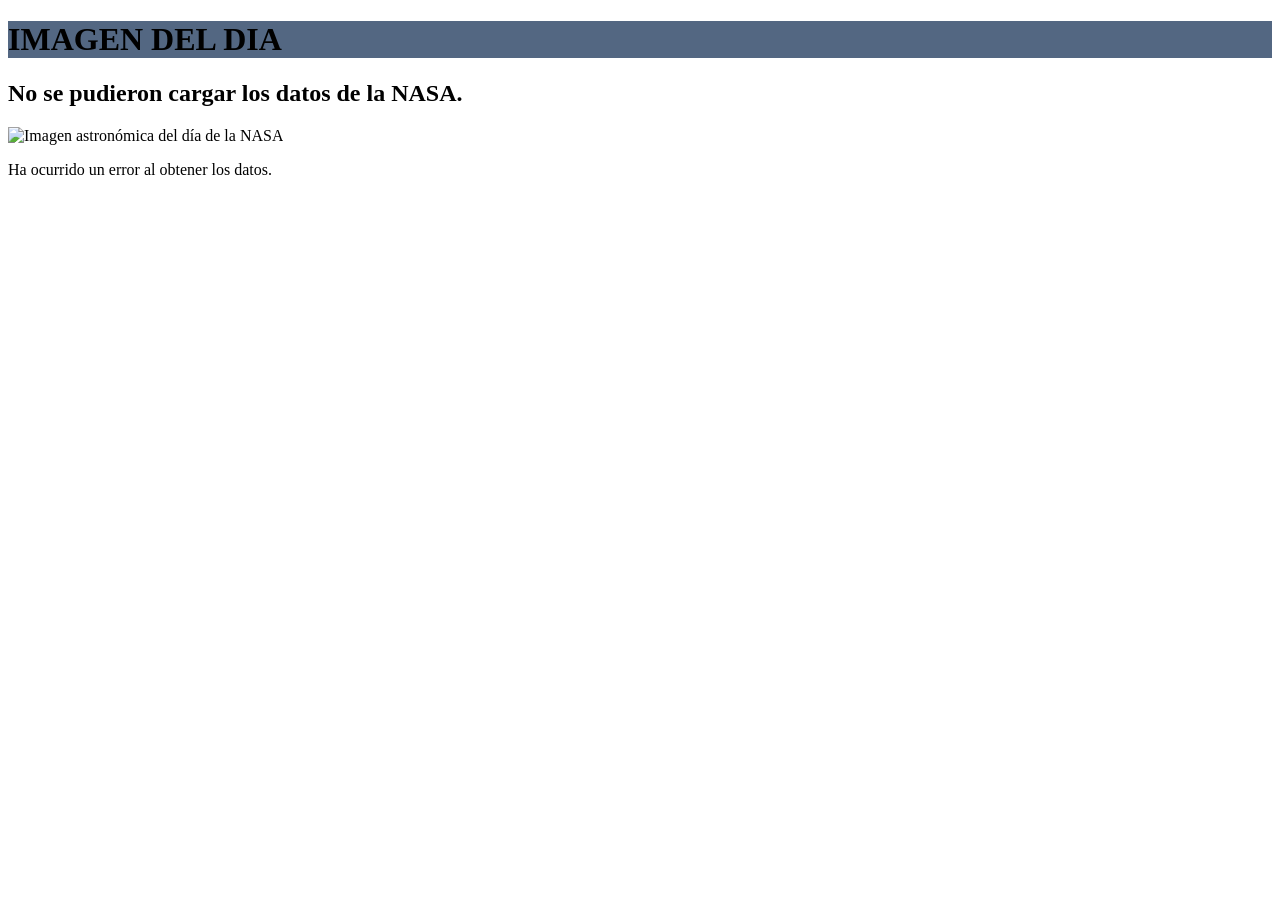
==== frontend/ApiNasa/ApiNasa.html @ e2c613ba "primer commit" ====
<!DOCTYPE html>
<html lang="es">
<head>
    <meta charset="UTF-8">
    <meta name="viewport" content="width=device-width, initial-scale=1.0">
    <link rel="stylesheet" href="/frontend/Estilos/styiles.css">
    <title>ApiNasa</title>
</head>
<body>
    <h1 class="headerApiNasa">IMAGEN DEL DIA</h1>
    <h2 id="titulo-nasa">Cargando título...</h2>
    <img id="imagen-nasa" alt="Imagen astronómica del día de la NASA">
    <p id="explicacion-nasa">Cargando explicación...</p>
    <p id="copyright-nasa"></p>
    <p id="fecha-nasa"></p>


    <script>
        function cargarDatos() {
            const titulo = document.getElementById("titulo-nasa");
            const imagen = document.getElementById("imagen-nasa");
            const explicacion = document.getElementById("explicacion-nasa");
            const copyright = document.getElementById("copyright-nasa");
            const fecha = document.getElementById("fecha-nasa");

            fetch("https://api.nasa.gov/planetary/apod?api_key=IQA0Qmbm4bRKlMvpGBCymq2F5MsnHaCrRhZTxAJf")
                .then((response) => {
                    if (!response.ok) {
                        throw new Error("No se pudieron obtener los datos.");
                    }

                    return response.json();
                })
                .then((data) => {
                    titulo.textContent = data.title;
                    imagen.src = data.hdurl || data.url;
                    explicacion.textContent = data.explanation;
                    copyright.textContent = `Copyright: ${data.copyright || "No disponible"}`;
                    fecha.textContent = `Fecha: ${data.date}`;
                })
                .catch(() => {
                    titulo.textContent = "No se pudieron cargar los datos de la NASA.";
                    imagen.removeAttribute("src");
                    explicacion.textContent = "Ha ocurrido un error al obtener los datos.";
                    copyright.textContent = "";
                    fecha.textContent = "";
                });
        }

        cargarDatos();
    </script>
</body>
</html>
---- frontend/Estilos/styiles.css ----
.headerApiNasa{
    background-color: #536782;
}
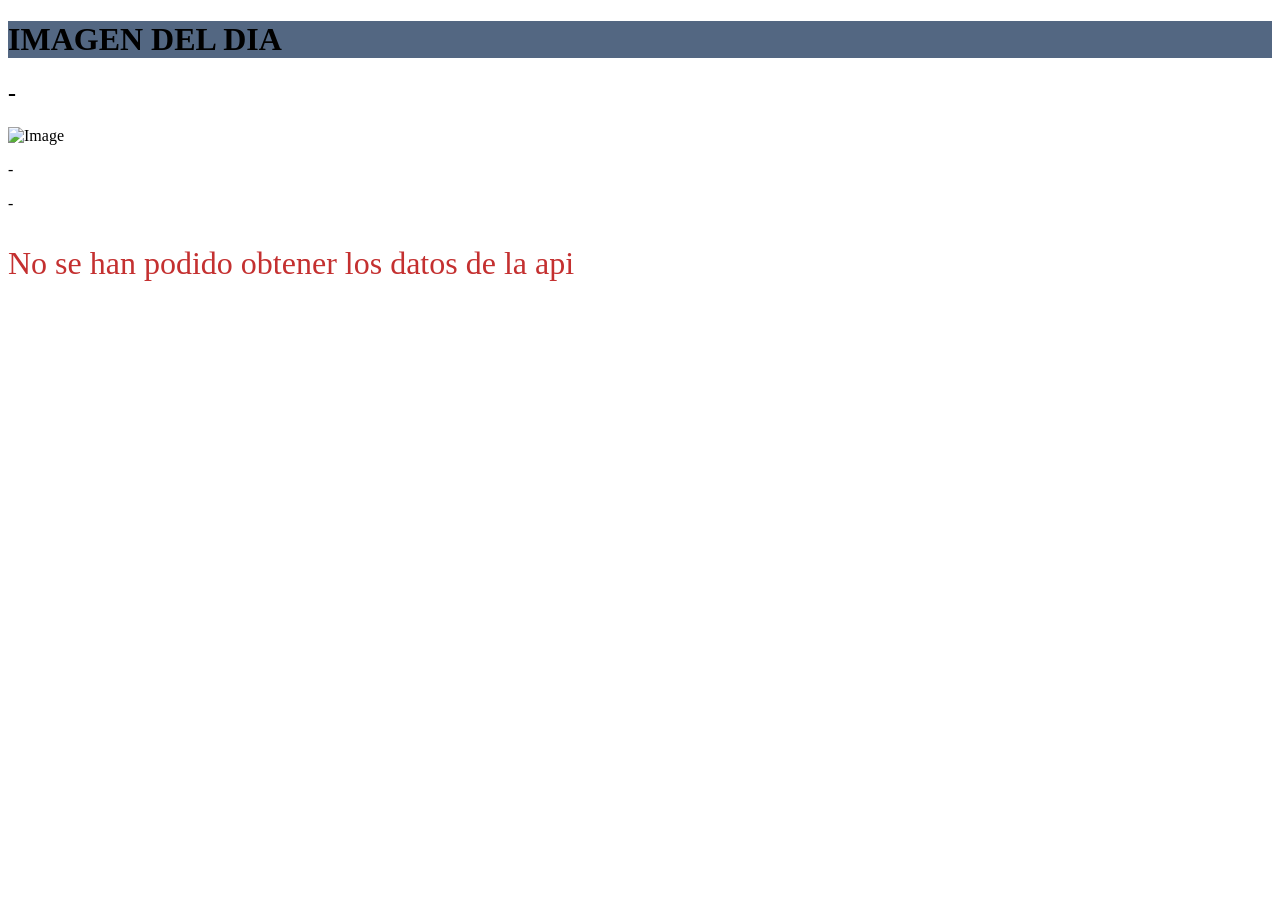
==== commit d493748e: "Version basica" ====
--- a/frontend/ApiNasa/ApiNasa.html
+++ b/frontend/ApiNasa/ApiNasa.html
@@ -9,10 +9,10 @@
 <body>
     <h1 class="headerApiNasa">IMAGEN DEL DIA</h1>
     <h2 id="titulo-nasa">Cargando título...</h2>
-    <img id="imagen-nasa" alt="Imagen astronómica del día de la NASA">
+    <img id="imagen-nasa" alt="Image">
     <p id="explicacion-nasa">Cargando explicación...</p>
-    <p id="copyright-nasa"></p>
-    <p id="fecha-nasa"></p>
+    <p id="copyright-nasa">copyright</p>
+    <p id="fecha-nasa">YYYY-MM-DD</p>
 
 
     <script>
@@ -23,7 +23,7 @@
             const copyright = document.getElementById("copyright-nasa");
             const fecha = document.getElementById("fecha-nasa");
 
-            fetch("https://api.nasa.gov/planetary/apod?api_key=IQA0Qmbm4bRKlMvpGBCymq2F5MsnHaCrRhZTxAJf")
+            fetch("https://api.nasa.gov/planetary/apod?api_key=IQA0Qmbm4bRKlMvpGBCymq2F5MsnHaCrRhZTxAJf&date=2020-02-6")
                 .then((response) => {
                     if (!response.ok) {
                         throw new Error("No se pudieron obtener los datos.");
@@ -33,17 +33,23 @@
                 })
                 .then((data) => {
                     titulo.textContent = data.title;
+                    imagen.alt=data.url;
                     imagen.src = data.hdurl || data.url;
                     explicacion.textContent = data.explanation;
                     copyright.textContent = `Copyright: ${data.copyright || "No disponible"}`;
                     fecha.textContent = `Fecha: ${data.date}`;
                 })
                 .catch(() => {
-                    titulo.textContent = "No se pudieron cargar los datos de la NASA.";
+                    titulo.textContent = "-";
                     imagen.removeAttribute("src");
-                    explicacion.textContent = "Ha ocurrido un error al obtener los datos.";
-                    copyright.textContent = "";
+                    explicacion.textContent = "-";
+                    copyright.textContent = "-";
                     fecha.textContent = "";
+                    const mensajeError = document.createElement("p");
+                    mensajeError.style.color="#c43030"
+                    mensajeError.style.fontSize="32px"
+                    mensajeError.textContent="No se han podido obtener los datos de la api"
+                    document.body.appendChild(mensajeError);
                 });
         }
 
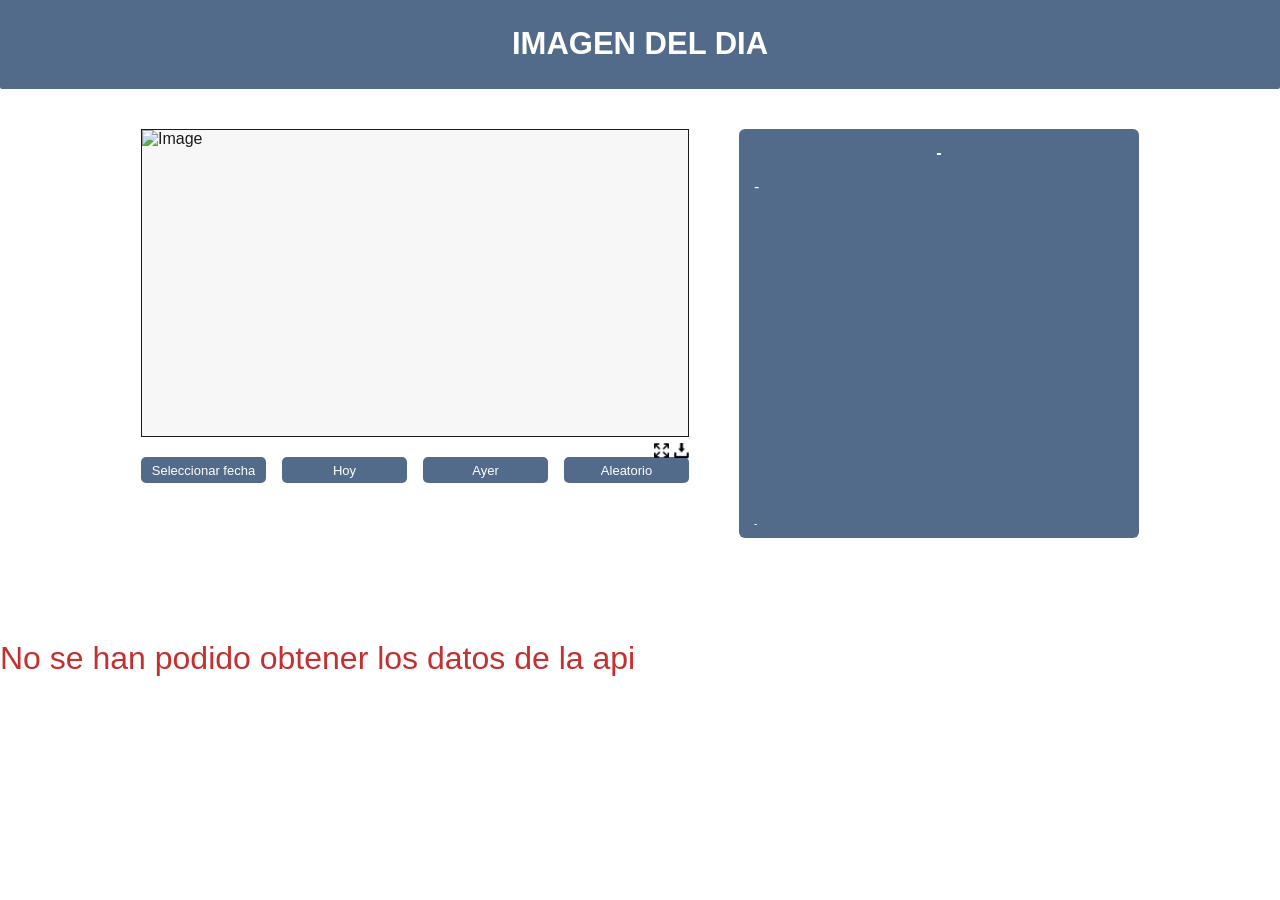
==== commit 4dd7cbe2: "basica 2 con estilos" ====
--- a/frontend/ApiNasa/ApiNasa.html
+++ b/frontend/ApiNasa/ApiNasa.html
@@ -1,27 +1,56 @@
-<!DOCTYPE html>
+﻿<!DOCTYPE html>
 <html lang="es">
 <head>
     <meta charset="UTF-8">
     <meta name="viewport" content="width=device-width, initial-scale=1.0">
-    <link rel="stylesheet" href="/frontend/Estilos/styiles.css">
+    <link rel="stylesheet" href="/frontend/Estilos/styles.css">
     <title>ApiNasa</title>
 </head>
 <body>
     <h1 class="headerApiNasa">IMAGEN DEL DIA</h1>
-    <h2 id="titulo-nasa">Cargando título...</h2>
-    <img id="imagen-nasa" alt="Image">
-    <p id="explicacion-nasa">Cargando explicación...</p>
-    <p id="copyright-nasa">copyright</p>
-    <p id="fecha-nasa">YYYY-MM-DD</p>
+    <main class="contenido">
+    <div class="visual">
+        <div class="contenedor-imagen">
+            <img id="imagen" alt="Image">
+
+            <div class="controles-imagen">
+                <button type="button" class="boton-icono" aria-label="Ampliar imagen">
+                    <a id="ampliar">
+                        <img src="/media/btn-ampliar.png" alt="">
+                    </a>
+                </button>
+                <button type="button" class="boton-icono" aria-label="Descargar imagen">
+                    <a id="descargar" download="imagen-apiNasa.jpg">
+                        <img src="/media/btn-descargar.png" alt="">
+                    </a>
+                </button>
+            </div>
+        </div>
+        <p id="fecha">YYYY-MM-DD</p>
+
+        <div class="acciones">
+            <button type="button">Seleccionar fecha</button>
+            <button type="button">Hoy</button>
+            <button type="button">Ayer</button>
+            <button type="button">Aleatorio</button>
+        </div>
+    </div>
+
+    <div class="titulo"><h2 id="titulo">Cargando título...</h2></div>
+    <div class="descripcion"><p id="explicacion">Cargando explicación...</p></div>
+    <div class="copyr"><p id="copyright">copyright</p></div>
+    </main>
 
 
     <script>
         function cargarDatos() {
-            const titulo = document.getElementById("titulo-nasa");
-            const imagen = document.getElementById("imagen-nasa");
-            const explicacion = document.getElementById("explicacion-nasa");
-            const copyright = document.getElementById("copyright-nasa");
-            const fecha = document.getElementById("fecha-nasa");
+            const titulo = document.getElementById("titulo");
+            const imagen = document.getElementById("imagen");
+            const explicacion = document.getElementById("explicacion");
+            const copyright = document.getElementById("copyright");
+            const fecha = document.getElementById("fecha");
+            const descarga = document.getElementById("descargar");
+            const ampliacion = document.getElementById("ampliar");
 
             fetch("https://api.nasa.gov/planetary/apod?api_key=IQA0Qmbm4bRKlMvpGBCymq2F5MsnHaCrRhZTxAJf&date=2020-02-6")
                 .then((response) => {
@@ -35,6 +64,8 @@
                     titulo.textContent = data.title;
                     imagen.alt=data.url;
                     imagen.src = data.hdurl || data.url;
+                    descarga.href = data.hdurl || data.url;
+                    ampliacion.href=data.hdurl || data.url;
                     explicacion.textContent = data.explanation;
                     copyright.textContent = `Copyright: ${data.copyright || "No disponible"}`;
                     fecha.textContent = `Fecha: ${data.date}`;
@@ -45,10 +76,10 @@
                     explicacion.textContent = "-";
                     copyright.textContent = "-";
                     fecha.textContent = "";
-                    const mensajeError = document.createElement("p");
-                    mensajeError.style.color="#c43030"
-                    mensajeError.style.fontSize="32px"
-                    mensajeError.textContent="No se han podido obtener los datos de la api"
+                        const mensajeError = document.createElement("p");
+                        mensajeError.style.color="#c43030"
+                        mensajeError.style.fontSize="32px"
+                        mensajeError.textContent="No se han podido obtener los datos de la api"
                     document.body.appendChild(mensajeError);
                 });
         }
--- a/frontend/Estilos/styles.css
+++ b/frontend/Estilos/styles.css
@@ -0,0 +1,181 @@
+﻿* {
+    box-sizing: border-box;
+}
+
+body {
+    margin: 0;
+    min-height: 100vh;
+    font-family: Arial, sans-serif;
+    background: #ffffff;
+}
+
+.headerApiNasa {
+    margin: 0;
+    padding: 26px 20px 27px;
+    border-radius: 0 0 2px 2px;
+    color: #ffffff;
+    background: #536b8b;
+    font-size: 31px;
+    font-weight: 700;
+    text-align: center;
+}
+
+.contenido {
+    position: relative;
+    display: grid;
+    grid-template-columns: 548px 400px;
+    column-gap: 50px;
+    row-gap: 0;
+    justify-content: center;
+    padding: 40px 33px 70px;
+    color: #1b1b1b;
+}
+
+.visual {
+    position: relative;
+    grid-column: 1;
+    grid-row: 1 / span 3;
+    width: 100%;
+}
+
+#imagen {
+    display: block;
+    width: 100%;
+    height: 100%;
+    border: 0.5px solid #1b1b1b;
+    object-fit: cover;
+    background: #f7f7f7;
+}
+
+.contenedor-imagen {
+    position: relative;
+    width: 100%;
+    aspect-ratio: 16 / 9;
+}
+
+.titulo,
+.descripcion,
+.copyr {
+    width: 400px;
+    color: #ffffff;
+    background: #536b8b;
+}
+
+.titulo {
+    grid-column: 2;
+    grid-row: 1;
+    min-height: 48px;
+    padding: 15px 15px 10px;
+    border-radius: 6px 6px 0 0;
+}
+
+#titulo {
+    margin: 0;
+    font-size: 16px;
+    font-weight: 700;
+    text-align: center;
+    text-transform: uppercase;
+}
+
+.descripcion {
+    grid-column: 2;
+    grid-row: 2;
+    height: 332px;
+    padding: 0 15px;
+    overflow-y: auto;
+    scrollbar-color: #ffffff #536b8b;
+}
+
+#explicacion {
+    margin: 0;
+    font-size: 16px;
+    line-height: 1.3;
+}
+
+.copyr {
+    grid-column: 2;
+    grid-row: 3;
+    padding: 9px 15px;
+    border-radius: 0 0 6px 6px;
+    font-size: 1px;
+}
+
+#copyright {
+    margin: 0;
+    font-size: 10px;
+}
+
+#fecha {
+    margin: 6px 0 0;
+    font-size: 14px;
+}
+
+.controles-imagen {
+    position: absolute;
+    bottom: -21px;
+    right: 0;
+    display: flex;
+    width: 100%;
+    justify-content: flex-end;
+    gap: 5px;
+}
+
+.boton-icono {
+    display: grid;
+    width: 15px;
+    height: 15px;
+    padding: 0;
+    border: 0;
+    place-items: center;
+    cursor: pointer;
+    background: transparent;
+}
+
+.boton-icono img {
+    display: block;
+    width: 100%;
+    height: 100%;
+    object-fit: contain;
+}
+
+.acciones {
+    display: grid;
+    grid-template-columns: repeat(4, 1fr);
+    gap: 16px;
+    margin-top: 20px;
+}
+
+.acciones button {
+    min-height: 26px;
+    padding: 4px 2px;
+    border: 0;
+    border-radius: 5px;
+    color: #ffffff;
+    background: #536b8b;
+    font-size: 13px;
+    cursor: pointer;
+}
+
+@media (max-width: 1030px) {
+    .contenido {
+        display: flex;
+        flex-direction: column;
+        gap: 0;
+        padding: 25px 20px 40px;
+    }
+
+    .visual {
+        width: 100%;
+    }
+
+    .acciones { margin: 20px 0 28px; }
+    .titulo,
+    .descripcion,
+    .copyr {
+        position: static;
+        width: auto;
+    }
+    .titulo { padding: 15px 15px 16px; }
+    .descripcion { height: 280px; padding: 12px 15px; }
+    .copyr { padding: 10px 15px; }
+}
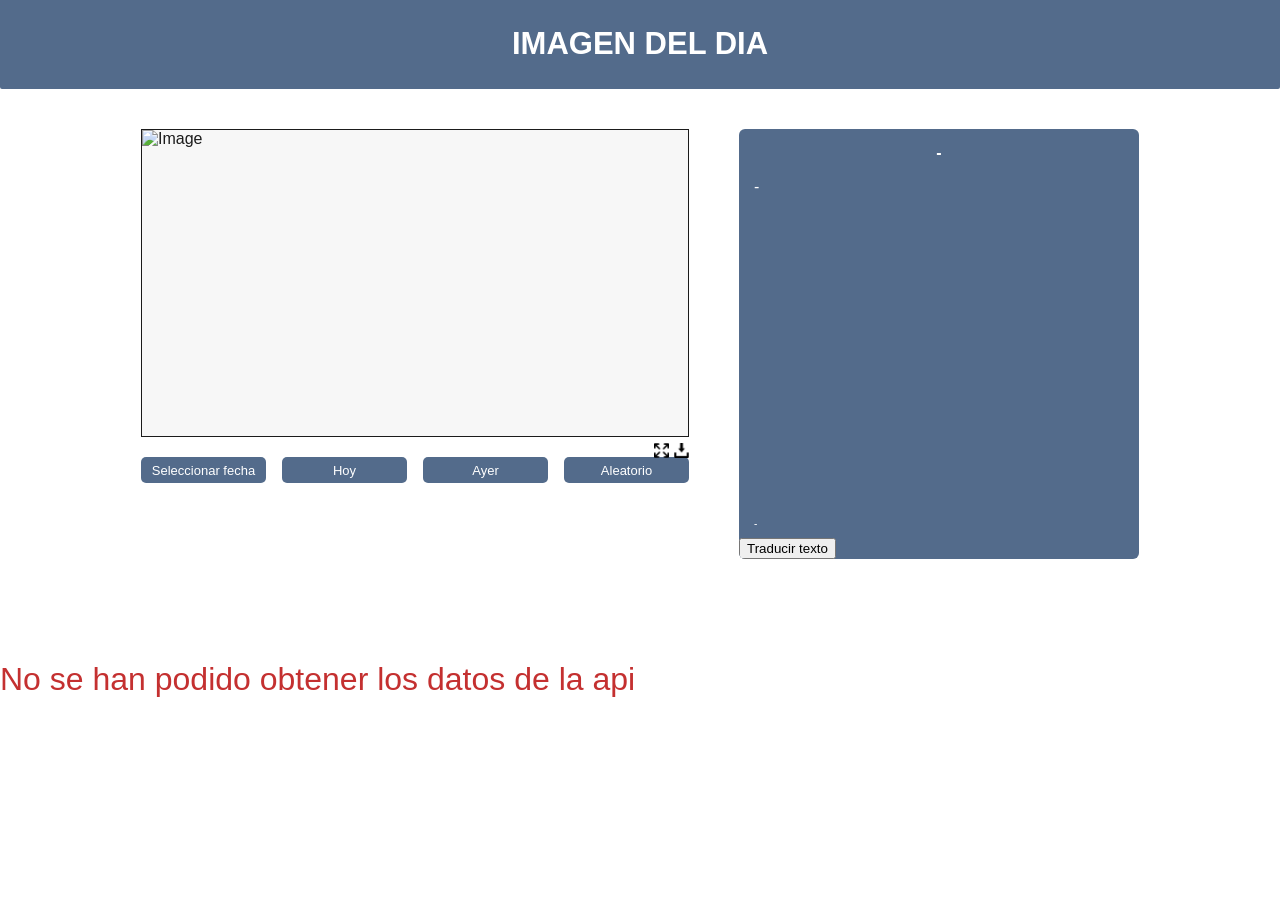
==== commit e133c7ab: "backend y frontend mejorado" ====
--- a/frontend/ApiNasa/ApiNasa.html
+++ b/frontend/ApiNasa/ApiNasa.html
@@ -1,49 +1,73 @@
 ﻿<!DOCTYPE html>
 <html lang="es">
+
 <head>
+    <link rel="stylesheet" href="../Estilos/styles.css">
+    <link rel="icon" type="image/x-icon" href="./media/www-icon.png">
+
     <meta charset="UTF-8">
     <meta name="viewport" content="width=device-width, initial-scale=1.0">
-    <link rel="stylesheet" href="/frontend/Estilos/styles.css">
-    <title>ApiNasa</title>
+    <!-- Evitar almacenamiento en caché -->
+        <meta http-equiv="Cache-Control" content="no-cache, no-store, must-revalidate">
+        <meta http-equiv="Pragma" content="no-cache">
+        <meta http-equiv="Expires" content="0">
+
+        <title>ApiNasa</title>
 </head>
+
 <body>
     <h1 class="headerApiNasa">IMAGEN DEL DIA</h1>
-    <main class="contenido">
-    <div class="visual">
-        <div class="contenedor-imagen">
-            <img id="imagen" alt="Image">
-
-            <div class="controles-imagen">
-                <button type="button" class="boton-icono" aria-label="Ampliar imagen">
-                    <a id="ampliar">
-                        <img src="/media/btn-ampliar.png" alt="">
-                    </a>
-                </button>
-                <button type="button" class="boton-icono" aria-label="Descargar imagen">
-                    <a id="descargar" download="imagen-apiNasa.jpg">
-                        <img src="/media/btn-descargar.png" alt="">
-                    </a>
-                </button>
+    <main id="cont" class="contenido">
+        <div id="visual" class="visual">
+            <div id="contenedor-imagen" class="contenedor-imagen">
+                <img id="imagen" alt="Image">
+
+                <div class="controles-imagen">
+                    <button id="ampliar" type="button" class="boton-icono" onclick="abrirImg()">
+                        <img src="../../media/btn-ampliar.png" alt="">
+                    </button>
+                    
+                    <button type="button" class="boton-icono" aria-label="Descargar imagen" onclick="descargar()">
+                        <img src="../../media/btn-descargar.png" alt="">
+                    </button>
+                </div>
+            </div>
+            <p id="fecha">YYYY-MM-DD</p>
+
+            <div class="acciones">
+                <button id="btnSleccFech" type="button" onclick="accionBotonSelecFech()">Seleccionar fecha</button>
+                <button id="btnHoy" type="button" onclick="accionBoton('hoy')">Hoy</button>
+                <button id="btnAyer" type="button" onclick="accionBoton('ayer')">Ayer</button>
+                <button id="btnRandm" type="button" onclick="accionBoton('rndm')">Aleatorio</button>
             </div>
         </div>
-        <p id="fecha">YYYY-MM-DD</p>
-
-        <div class="acciones">
-            <button type="button">Seleccionar fecha</button>
-            <button type="button">Hoy</button>
-            <button type="button">Ayer</button>
-            <button type="button">Aleatorio</button>
+
+        <div class="info-panel">
+            <div class="titulo">
+                <h2 id="titulo">Cargando título...</h2>
+            </div>
+            <div id="descripcion" class="descripcion">
+                <p id="explicacion">Cargando explicación...</p>
+            </div>
+            <div class="copyr">
+                <p id="copyright">copyright</p>
+            </div>
+            <div class="traducir">
+                <button id="btnTrad" onclick="traducir()">Traducir texto</button>
+            </div>
         </div>
-    </div>
-
-    <div class="titulo"><h2 id="titulo">Cargando título...</h2></div>
-    <div class="descripcion"><p id="explicacion">Cargando explicación...</p></div>
-    <div class="copyr"><p id="copyright">copyright</p></div>
+
+
     </main>
 
 
     <script>
-        function cargarDatos() {
+        let fechaMostrada = new Date();
+        const baseURL="http://198.23.57.28"
+        const apiUrl = baseURL+"/api/apod";
+
+        function cargarDatos(urlFetch) {
+
             const titulo = document.getElementById("titulo");
             const imagen = document.getElementById("imagen");
             const explicacion = document.getElementById("explicacion");
@@ -52,7 +76,10 @@
             const descarga = document.getElementById("descargar");
             const ampliacion = document.getElementById("ampliar");
 
-            fetch("https://api.nasa.gov/planetary/apod?api_key=IQA0Qmbm4bRKlMvpGBCymq2F5MsnHaCrRhZTxAJf&date=2020-02-6")
+            //Botones
+            const btnSlecc = document.getElementById("btnSleccFech");
+
+            fetch(urlFetch)
                 .then((response) => {
                     if (!response.ok) {
                         throw new Error("No se pudieron obtener los datos.");
@@ -62,29 +89,162 @@
                 })
                 .then((data) => {
                     titulo.textContent = data.title;
-                    imagen.alt=data.url;
+                    imagen.alt = data.url;
                     imagen.src = data.hdurl || data.url;
-                    descarga.href = data.hdurl || data.url;
-                    ampliacion.href=data.hdurl || data.url;
+                    ampliacion.href = data.hdurl || data.url;
                     explicacion.textContent = data.explanation;
                     copyright.textContent = `Copyright: ${data.copyright || "No disponible"}`;
                     fecha.textContent = `Fecha: ${data.date}`;
+                    fechaMostrada = new Date(`${data.date}T12:00:00`);
                 })
                 .catch(() => {
+                    console.log("Get: " + urlFetch);
+
                     titulo.textContent = "-";
                     imagen.removeAttribute("src");
                     explicacion.textContent = "-";
                     copyright.textContent = "-";
                     fecha.textContent = "";
-                        const mensajeError = document.createElement("p");
-                        mensajeError.style.color="#c43030"
-                        mensajeError.style.fontSize="32px"
-                        mensajeError.textContent="No se han podido obtener los datos de la api"
+                    const mensajeError = document.createElement("p");
+                    mensajeError.style.color = "#c43030"
+                    mensajeError.style.fontSize = "32px"
+                    mensajeError.textContent = "No se han podido obtener los datos de la api"
                     document.body.appendChild(mensajeError);
                 });
         }
 
-        cargarDatos();
+        cargarDatos(apiUrl);
+
+        function accionBoton(fecha) {
+
+            const imagen = document.getElementById("imagen");
+
+            imagen.removeAttribute("src");
+            imagen.alt = "Cargando imagen...";
+
+            if (fecha === "hoy") {
+                cargarDatos(apiUrl);
+            } else if (fecha === "ayer") {
+                const fechaAyer = new Date(fechaMostrada);
+                fechaAyer.setDate(fechaAyer.getDate() - 1);
+
+                const año = fechaAyer.getFullYear();
+                const mes = String(fechaAyer.getMonth() + 1).padStart(2, "0");
+                const dia = String(fechaAyer.getDate()).padStart(2, "0");
+
+                cargarDatos(`${apiUrl}?date=${año}-${mes}-${dia}`);
+            } else if (fecha === "rndm") {
+                const fechaInicio = new Date(1995, 5, 16);
+                const fechaActual = new Date();
+                const fechaAleatoria = new Date(
+                    fechaInicio.getTime() + Math.random() * (fechaActual.getTime() - fechaInicio.getTime())
+                );
+
+                const año = fechaAleatoria.getFullYear();
+                const mes = String(fechaAleatoria.getMonth() + 1).padStart(2, "0");
+                const dia = String(fechaAleatoria.getDate()).padStart(2, "0");
+
+                cargarDatos(`${apiUrl}?date=${año}-${mes}-${dia}`);
+
+            }
+        }
+
+        function accionBotonSelecFech() {
+            let modal = document.getElementById("contenedor-fecha");
+            if (modal) {
+                modal.style.display = modal.style.display === "none" ? "flex" : "none";
+                return;
+            }
+
+            modal = document.createElement("div");
+            modal.id = "contenedor-fecha";
+            modal.className = "modal-fecha";
+
+            const contenido = document.createElement("div");
+            contenido.className = "modal-contenido";
+
+            const btnCerrar = document.createElement("button");
+            btnCerrar.className = "cerrar-modal";
+            btnCerrar.innerHTML = "&times;";
+            btnCerrar.setAttribute("aria-label", "Cerrar");
+            btnCerrar.onclick = function () {
+                modal.style.display = "none";
+            };
+
+            const parr = document.createElement("p");
+            parr.textContent = "Seleccionar fecha:";
+
+            const input = document.createElement("input");
+            input.type = "date";
+
+            const hoy = new Date().toISOString().split("T")[0];
+            input.max = hoy;
+
+            input.addEventListener("change", function () {
+                if (this.value) {
+                    const imagen = document.getElementById("imagen");
+                    imagen.removeAttribute("src");
+                    imagen.alt = "Cargando imagen...";
+                    cargarDatos(`${apiUrl}?date=${this.value}`);
+                    modal.style.display = "none";
+                }
+            });
+
+            modal.addEventListener("click", function (e) {
+                if (e.target === modal) {
+                    modal.style.display = "none";
+                }
+            });
+
+            contenido.appendChild(btnCerrar);
+            contenido.appendChild(parr);
+            contenido.appendChild(input);
+            modal.appendChild(contenido);
+            document.body.appendChild(modal);
+        }
+
+        function traducir() {
+            desc=document.getElementById("descripcion")
+            boton=document.getElementById("btnTrad")
+            textoActual=desc.textContent;
+
+            if(boton.textContent==="Original"){
+                desc.textContent=explicacion.
+                boton.textContent="Traducir"
+            }else{
+            //http://127.0.0.1:5000/translate?text="+textoActual
+            prueba=baseURL+"/translate?text="+textoActual
+            fetch(prueba)
+            .then((response) => {
+                    if (!response.ok) {
+                        throw new Error("No se pudieron obtener los datos.");
+                    }
+
+                    return response.json();
+                }).then((data) => {
+                    
+                    traducido=data.data.translations[0].translatedText
+                    desc.textContent=traducido
+                    boton.textContent="Original"
+
+                })
+            }
+        }
+
+        function abrirImg(){
+            const imagen = document.getElementById("imagen");
+            enlaceImg=imagen.src
+            console.log(enlaceImg)
+            window.open(enlaceImg)
+            
+        }
+
+        function descargar(){
+            print()
+            //Es lo mejor que pude hacer de momento :)
+        }
+
     </script>
 </body>
-</html>
+
+</html>
--- a/frontend/Estilos/styles.css
+++ b/frontend/Estilos/styles.css
@@ -1,4 +1,4 @@
-﻿* {
+* {
     box-sizing: border-box;
 }
 
@@ -27,6 +27,7 @@
     column-gap: 50px;
     row-gap: 0;
     justify-content: center;
+    align-items: start;
     padding: 40px 33px 70px;
     color: #1b1b1b;
 }
@@ -34,7 +35,6 @@
 .visual {
     position: relative;
     grid-column: 1;
-    grid-row: 1 / span 3;
     width: 100%;
 }
 
@@ -53,20 +53,20 @@
     aspect-ratio: 16 / 9;
 }
 
-.titulo,
-.descripcion,
-.copyr {
+.info-panel {
+    grid-column: 2;
     width: 400px;
     color: #ffffff;
     background: #536b8b;
+    border-radius: 6px;
+    overflow: hidden;
+    display: flex;
+    flex-direction: column;
 }
 
 .titulo {
-    grid-column: 2;
-    grid-row: 1;
     min-height: 48px;
     padding: 15px 15px 10px;
-    border-radius: 6px 6px 0 0;
 }
 
 #titulo {
@@ -78,8 +78,6 @@
 }
 
 .descripcion {
-    grid-column: 2;
-    grid-row: 2;
     height: 332px;
     padding: 0 15px;
     overflow-y: auto;
@@ -93,10 +91,7 @@
 }
 
 .copyr {
-    grid-column: 2;
-    grid-row: 3;
     padding: 9px 15px;
-    border-radius: 0 0 6px 6px;
     font-size: 1px;
 }
 
@@ -156,6 +151,59 @@
     cursor: pointer;
 }
 
+/* Ventana superpuesta para seleccionar fecha */
+.modal-fecha {
+    position: fixed;
+    top: 0;
+    left: 0;
+    width: 100%;
+    height: 100%;
+    background-color: rgba(0, 0, 0, 0.5);
+    display: flex;
+    justify-content: center;
+    align-items: center;
+    z-index: 1000;
+}
+
+.modal-contenido {
+    background-color: #ffffff;
+    border: 2px solid #536b8b;
+    border-radius: 8px;
+    padding: 20px 25px;
+    box-shadow: 0 4px 15px rgba(0, 0, 0, 0.3);
+    text-align: center;
+    position: relative;
+    min-width: 260px;
+}
+
+.modal-contenido p {
+    margin-top: 0;
+    margin-bottom: 12px;
+    font-weight: bold;
+    color: #536b8b;
+}
+
+.modal-contenido input[type="date"] {
+    padding: 8px;
+    border: 1px solid #536b8b;
+    border-radius: 4px;
+    font-size: 14px;
+    outline: none;
+    cursor: pointer;
+}
+
+.cerrar-modal {
+    position: absolute;
+    top: 6px;
+    right: 10px;
+    background: none;
+    border: none;
+    font-size: 20px;
+    font-weight: bold;
+    color: #536b8b;
+    cursor: pointer;
+}
+
 @media (max-width: 1030px) {
     .contenido {
         display: flex;
@@ -169,13 +217,11 @@
     }
 
     .acciones { margin: 20px 0 28px; }
-    .titulo,
-    .descripcion,
-    .copyr {
+    .info-panel {
         position: static;
-        width: auto;
+        width: 100%;
     }
     .titulo { padding: 15px 15px 16px; }
     .descripcion { height: 280px; padding: 12px 15px; }
     .copyr { padding: 10px 15px; }
-}
+}
